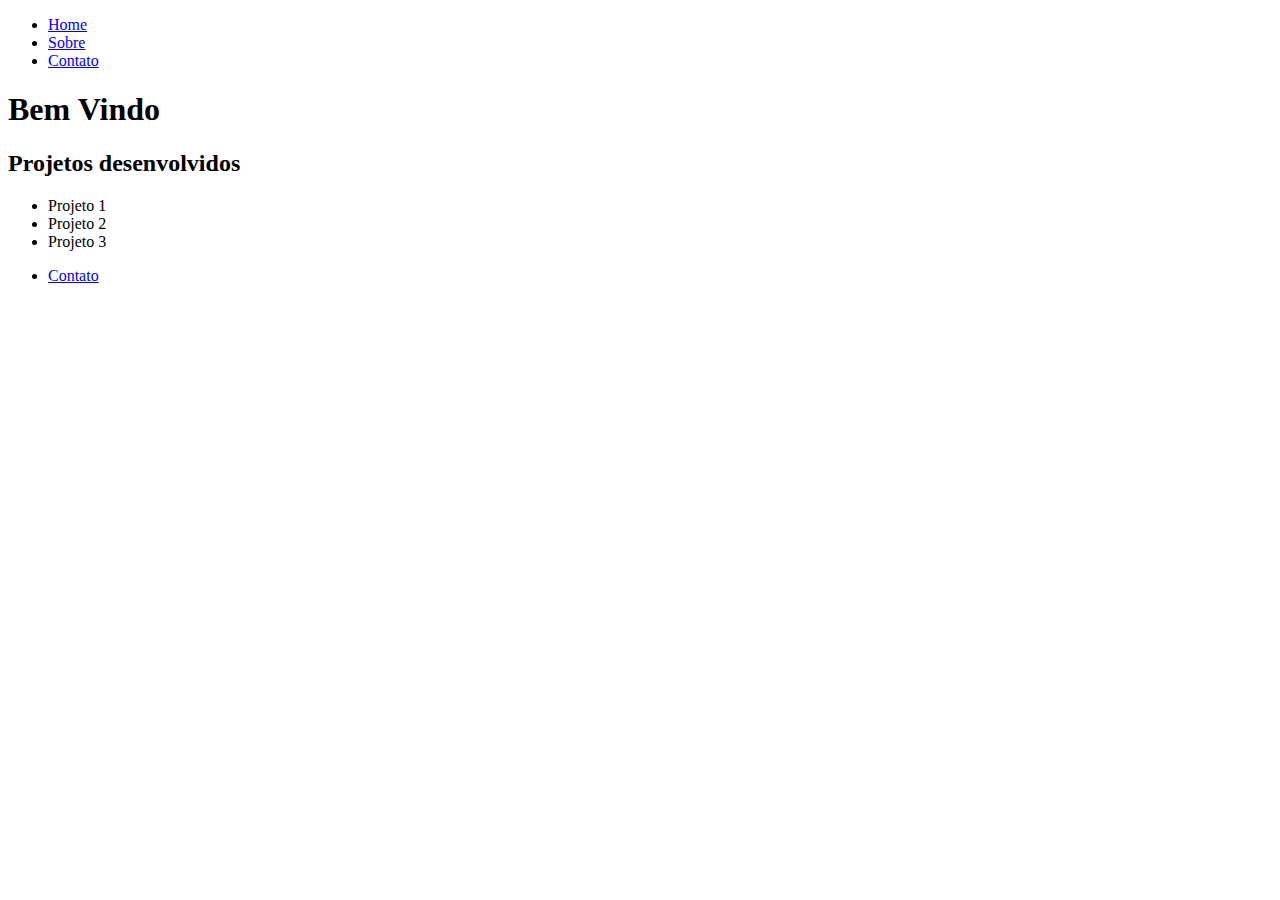
==== index.html @ 6217a58e "first commit" ====
<!DOCTYPE html>
<html lang="en">
<head>
    <meta charset="UTF-8">
    <meta http-equiv="X-UA-Compatible" content="IE=edge">
    <meta name="viewport" content="width=device-width, initial-scale=1.0">
    <title>Luidson Lima Santos</title>
</head>
<body>
    <header>
        <a href="#"></a>
        <nav>
          <ul>
            <li><a href="#">Home</a></li>
            <li><a href="#">Sobre</a></li>
            <li><a href="#">Contato</a></li>
          </ul>
        </nav>
    </header>
    <main>
        <h1>Bem Vindo</h1>
        <section>
          <h2>Projetos desenvolvidos</h2>
          <ul>
            <li>Projeto 1</li>
            <li>Projeto 2</li>
            <li>Projeto 3</li>
          </ul>
        </section>
        <aside>
        </aside>
    </main>
    <footer>
        <ul>
          <li><a href="#">Contato</a></li>
        </ul>
        <p></p>
    </footer>
</body>
</html>
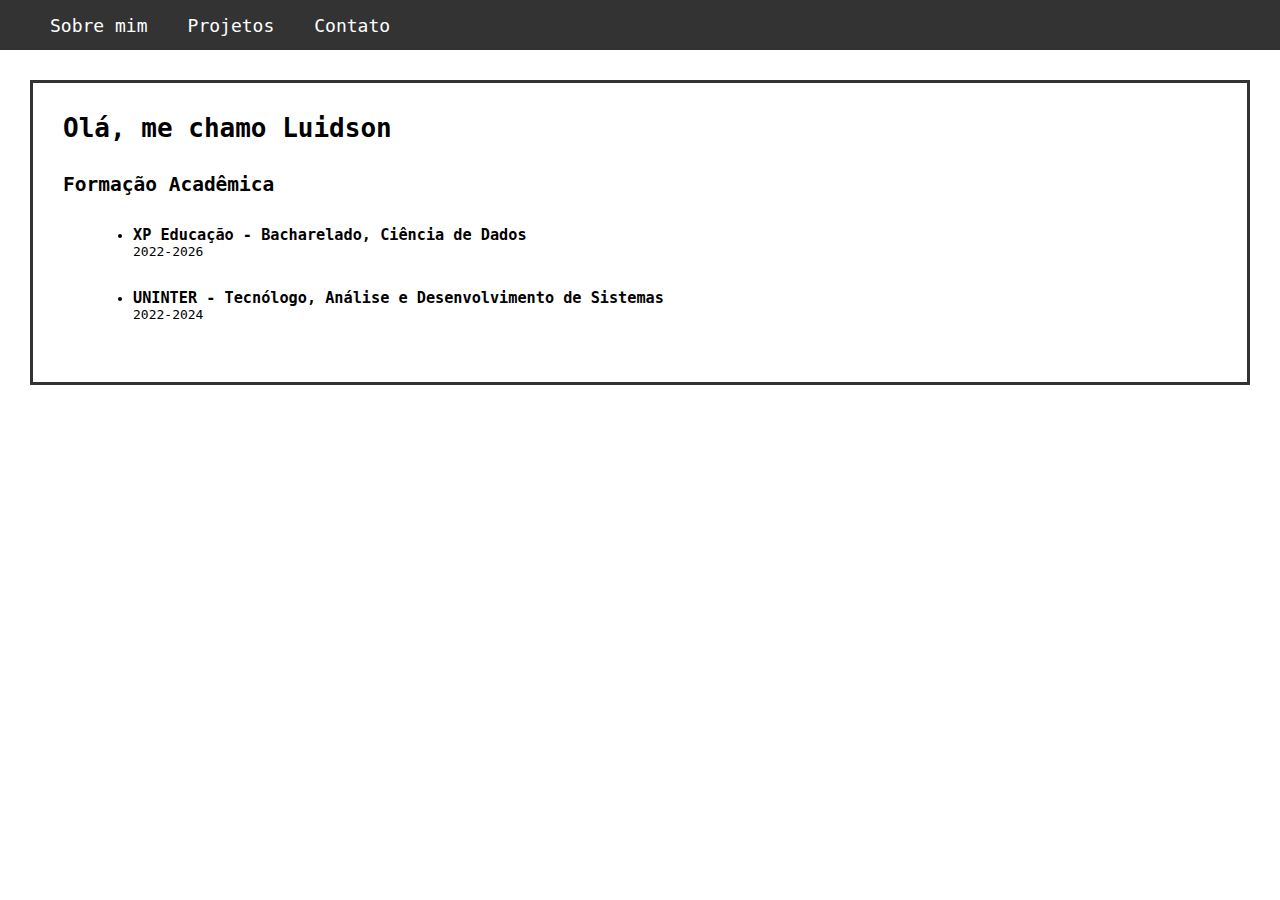
==== commit 39aa1a6d: "update" ====
--- a/index.html
+++ b/index.html
@@ -5,36 +5,38 @@
     <meta http-equiv="X-UA-Compatible" content="IE=edge">
     <meta name="viewport" content="width=device-width, initial-scale=1.0">
     <title>Luidson Lima Santos</title>
+    <link rel="stylesheet" href="css/style.css">
+    <script src="js/script.js"></script>
 </head>
 <body>
     <header>
         <a href="#"></a>
         <nav>
           <ul>
-            <li><a href="#">Home</a></li>
-            <li><a href="#">Sobre</a></li>
-            <li><a href="#">Contato</a></li>
+            <li><a href="index.html">Sobre mim</a></li>
+            <li><a href="pages/portfolio.html">Projetos</a></li>
+            <li><a href="pages/contact.html">Contato</a></li>
           </ul>
         </nav>
     </header>
     <main>
-        <h1>Bem Vindo</h1>
+        <h1>Olá, me chamo Luidson</h1>
         <section>
-          <h2>Projetos desenvolvidos</h2>
+          <h2>Formação Acadêmica</h2>
           <ul>
-            <li>Projeto 1</li>
-            <li>Projeto 2</li>
-            <li>Projeto 3</li>
+            <li>
+                <h3>XP Educação - Bacharelado, Ciência de Dados</h3>
+                <p>2022-2026</p>
+            </li>
+            <li>
+                <h3>UNINTER - Tecnólogo, Análise e Desenvolvimento de Sistemas</h3>
+                <p>2022-2024</p>
+            </li>
           </ul>
+        
         </section>
         <aside>
         </aside>
     </main>
-    <footer>
-        <ul>
-          <li><a href="#">Contato</a></li>
-        </ul>
-        <p></p>
-    </footer>
 </body>
 </html>--- a/css/style.css
+++ b/css/style.css
@@ -0,0 +1,59 @@
+*{
+    margin: 0;
+    font-family: monospace;
+}
+/*Estilização da barra de navegação*/
+nav {
+    background-color: #333;
+    color: #fff;
+    height: 50px;
+    display: flex;
+    align-items: center;
+    justify-content: space-between;
+  }
+  
+  nav ul {
+    list-style: none;
+    margin: 0;
+    padding: 10;
+    display: flex;
+  }
+  
+  nav ul li {
+    margin-right: 20px;
+  }
+  
+  nav ul li:last-child {
+    margin-right: 0;
+  }
+  
+  nav a {
+    color: #fff;
+    text-decoration: none;
+    font-size: 18px;
+    padding: 10px;
+  }
+  
+  nav a:hover {
+    background-color: #fff;
+    color: #333;
+  }
+
+  /*Estilização do conteúdo*/
+  main{
+    padding: 30px;
+    margin: 30px;
+    border: solid #333;
+    
+  }
+  h1{
+    margin-bottom: 30px;
+  }
+  main li{
+    margin:30px;
+  }
+  main a{
+    color: #335;
+    text-decoration: none;
+  }
+  
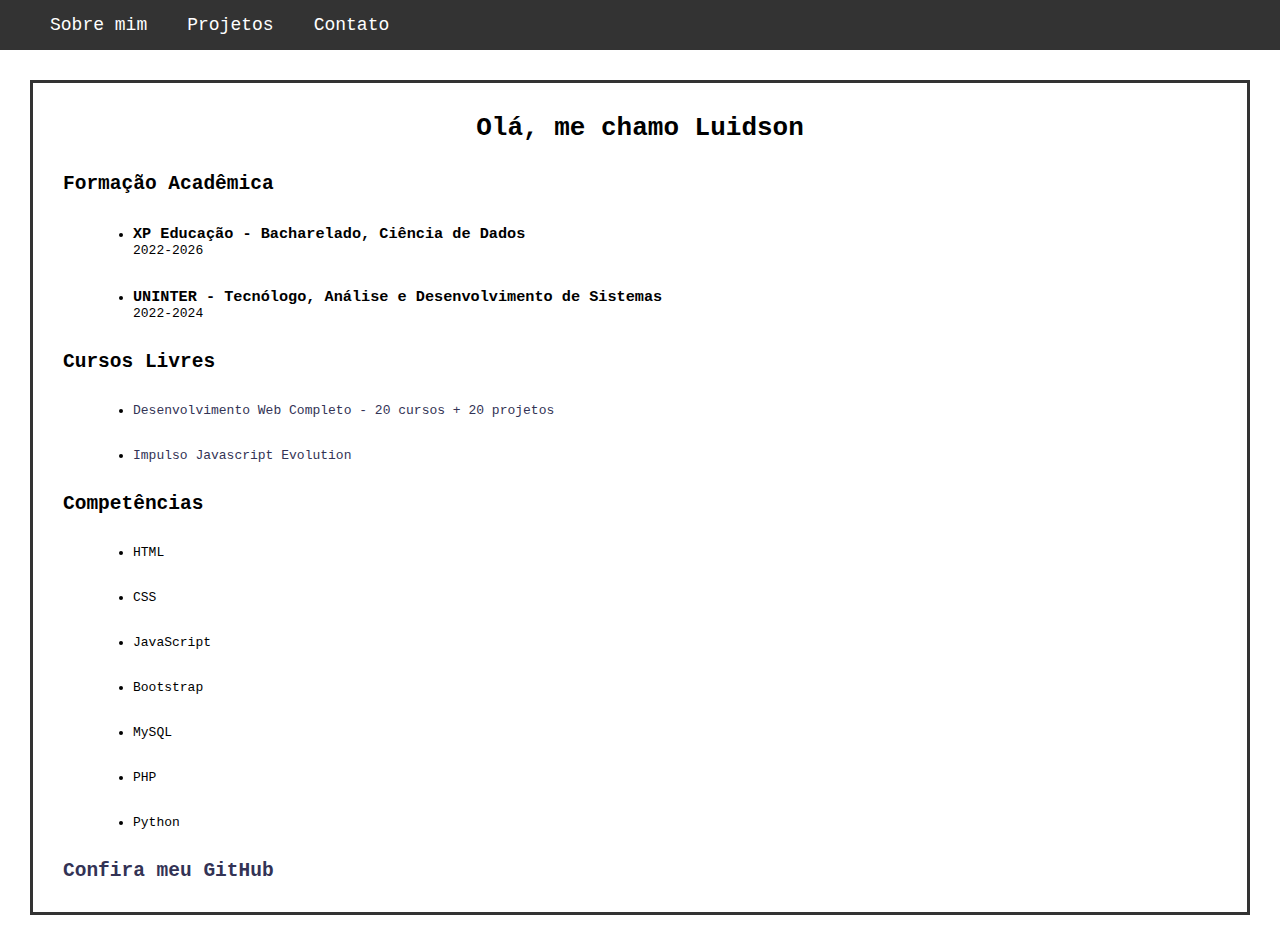
==== commit 891ea7ef: "update" ====
--- a/index.html
+++ b/index.html
@@ -33,7 +33,29 @@
                 <p>2022-2024</p>
             </li>
           </ul>
+
+          <h2>Cursos Livres</h2>
+          <ul>
+            <li>
+              <a href="https://www.udemy.com/certificate/UC-b33e5ee6-d062-416a-9fae-206bb1fb1e73/">Desenvolvimento Web Completo - 20 cursos + 20 projetos</a>
+            </li>
+            <li>
+              <a href="https://hermes.digitalinnovation.one/certificates/434DD77F.pdf">Impulso Javascript Evolution</a>
+            </li>
+          </ul>
+
+          <h2>Competências</h2>
+          <ul>
+            <li>HTML</li>
+            <li>CSS</li>
+            <li>JavaScript</li>
+            <li>Bootstrap</li>
+            <li>MySQL</li>
+            <li>PHP</li>
+            <li>Python</li>
+          </ul>
         
+          <h2><a href="https://github.com/luidsonl">Confira meu GitHub</a></h2>
         </section>
         <aside>
         </aside>
--- a/css/style.css
+++ b/css/style.css
@@ -48,6 +48,7 @@
   }
   h1{
     margin-bottom: 30px;
+    text-align: center;
   }
   main li{
     margin:30px;
@@ -56,4 +57,8 @@
     color: #335;
     text-decoration: none;
   }
+  main img{
+    border: solid #335 4px;
+    margin: 15px;
+  }
   
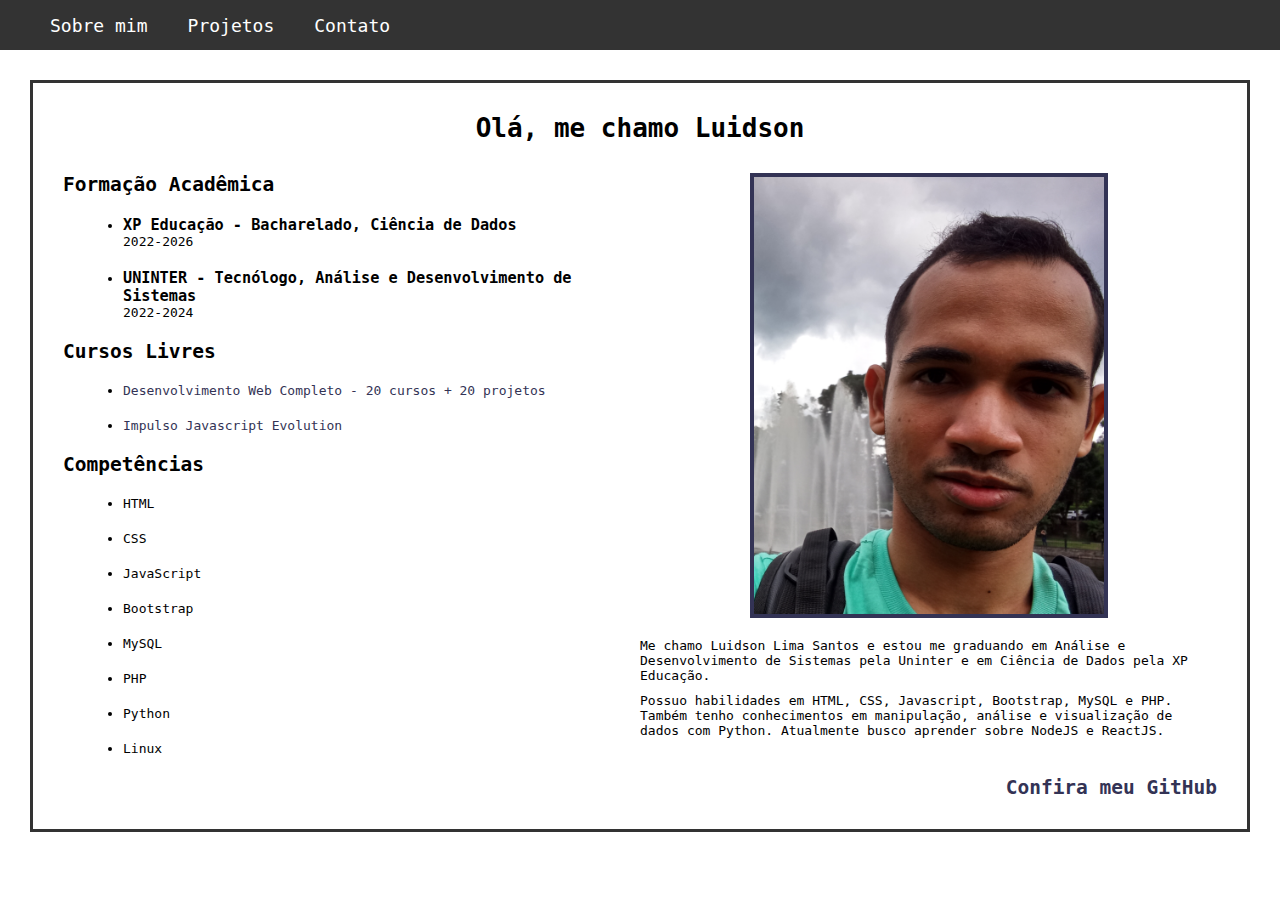
==== commit 9c131dba: "update" ====
--- a/index.html
+++ b/index.html
@@ -22,40 +22,66 @@
     <main>
         <h1>Olá, me chamo Luidson</h1>
         <section>
-          <h2>Formação Acadêmica</h2>
-          <ul>
-            <li>
-                <h3>XP Educação - Bacharelado, Ciência de Dados</h3>
-                <p>2022-2026</p>
-            </li>
-            <li>
-                <h3>UNINTER - Tecnólogo, Análise e Desenvolvimento de Sistemas</h3>
-                <p>2022-2024</p>
-            </li>
-          </ul>
 
-          <h2>Cursos Livres</h2>
-          <ul>
-            <li>
-              <a href="https://www.udemy.com/certificate/UC-b33e5ee6-d062-416a-9fae-206bb1fb1e73/">Desenvolvimento Web Completo - 20 cursos + 20 projetos</a>
-            </li>
-            <li>
-              <a href="https://hermes.digitalinnovation.one/certificates/434DD77F.pdf">Impulso Javascript Evolution</a>
-            </li>
-          </ul>
+          <div class="row">
 
-          <h2>Competências</h2>
-          <ul>
-            <li>HTML</li>
-            <li>CSS</li>
-            <li>JavaScript</li>
-            <li>Bootstrap</li>
-            <li>MySQL</li>
-            <li>PHP</li>
-            <li>Python</li>
-          </ul>
-        
-          <h2><a href="https://github.com/luidsonl">Confira meu GitHub</a></h2>
+
+            <div class="column">
+              <h2>Formação Acadêmica</h2>
+              <ul>
+                <li>
+                    <h3>XP Educação - Bacharelado, Ciência de Dados</h3>
+                    <p>2022-2026</p>
+                </li>
+                <li>
+                    <h3>UNINTER - Tecnólogo, Análise e Desenvolvimento de Sistemas</h3>
+                    <p>2022-2024</p>
+                </li>
+              </ul>
+
+              <h2>Cursos Livres</h2>
+              <ul>
+                <li>
+                  <a href="https://www.udemy.com/certificate/UC-b33e5ee6-d062-416a-9fae-206bb1fb1e73/">Desenvolvimento Web Completo - 20 cursos + 20 projetos</a>
+                </li>
+                <li>
+                  <a href="https://hermes.digitalinnovation.one/certificates/434DD77F.pdf">Impulso Javascript Evolution</a>
+                </li>
+              </ul>
+
+              <h2>Competências</h2>
+              <ul>
+                <li>HTML</li>
+                <li>CSS</li>
+                <li>JavaScript</li>
+                <li>Bootstrap</li>
+                <li>MySQL</li>
+                <li>PHP</li>
+                <li>Python</li>
+                <li>Linux</li>
+              </ul>
+            </div>
+
+            
+            <div class="column">
+              <img src="img/profile/luidson.png" alt="Foto de Luidson" class="profile-picture">
+              <div class="bio">
+                <p>
+                  Me chamo Luidson Lima Santos e estou me graduando em Análise e Desenvolvimento de Sistemas pela 
+                  Uninter e em Ciência de Dados pela XP Educação.
+                </p>
+                <p>
+                  Possuo habilidades em HTML, CSS, Javascript, Bootstrap, MySQL e PHP. 
+                  Também tenho conhecimentos em manipulação, análise e visualização de dados com Python. 
+                  Atualmente busco aprender sobre NodeJS e ReactJS.
+                </p>
+              </div>
+             
+            </div>
+
+
+          </div>
+          <h2 class="github"><a href="https://github.com/luidsonl">Confira meu GitHub</a></h2>
         </section>
         <aside>
         </aside>
--- a/css/style.css
+++ b/css/style.css
@@ -51,7 +51,7 @@
     text-align: center;
   }
   main li{
-    margin:30px;
+    margin:20px;
   }
   main a{
     color: #335;
@@ -61,4 +61,27 @@
     border: solid #335 4px;
     margin: 15px;
   }
+  main .row{
+    display: flex;
+  }
+  main .column{
+    width: 50%;
+  }
+  .profile-picture{
+    display: block;
+    margin: auto;
+    width: 350px;
+  }
+  .bio{
+    margin: 20px 0;
+  }
+  p{
+    margin-bottom: 10px;
+  }
+  .description{
+    padding-top: 35px;
+  }
+  .github{
+    text-align: right;
+  }
   
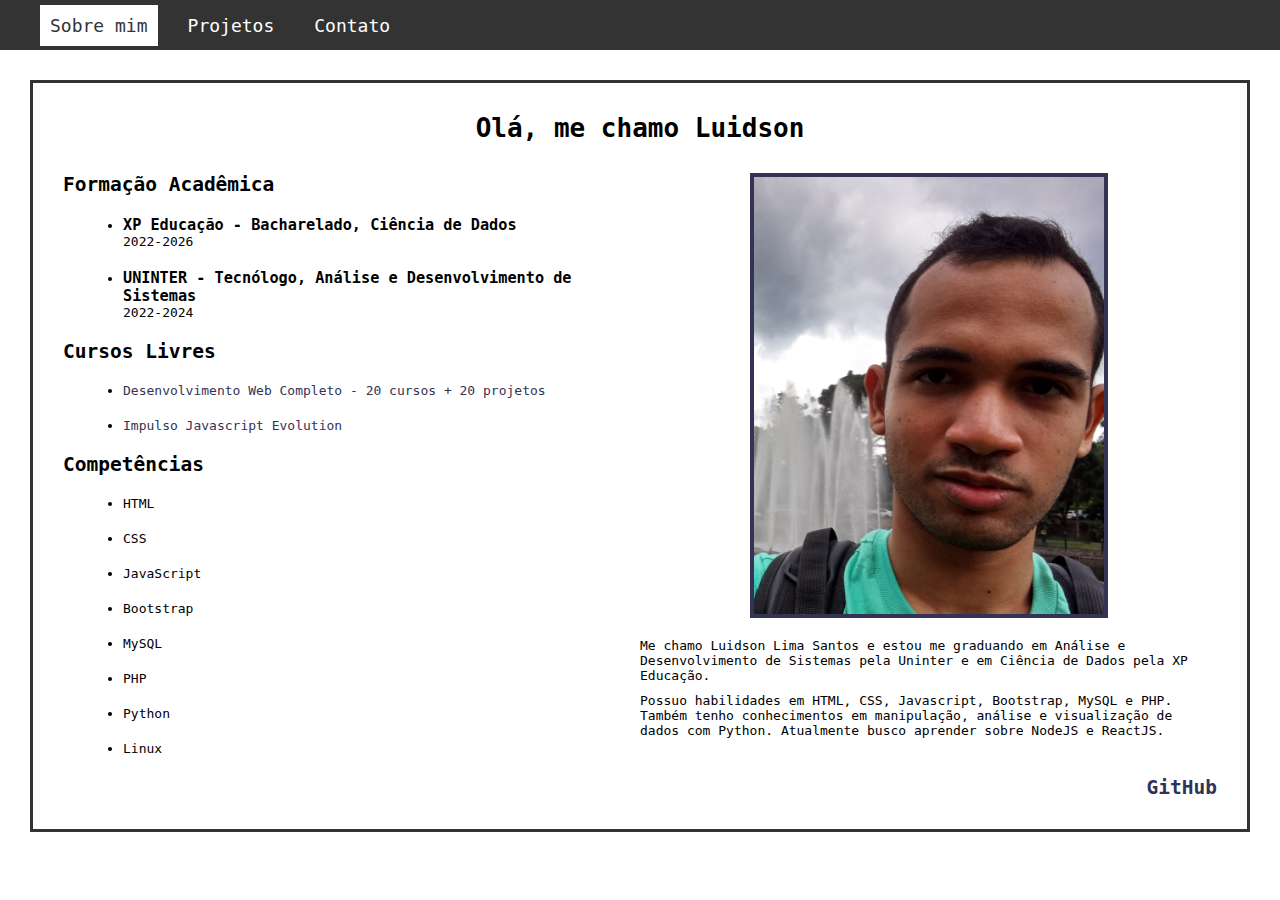
==== commit 1fd7a7fb: "tornando responsível e melhorando navbar" ====
--- a/index.html
+++ b/index.html
@@ -6,16 +6,15 @@
     <meta name="viewport" content="width=device-width, initial-scale=1.0">
     <title>Luidson Lima Santos</title>
     <link rel="stylesheet" href="css/style.css">
-    <script src="js/script.js"></script>
 </head>
 <body>
     <header>
         <a href="#"></a>
         <nav>
           <ul>
-            <li><a href="index.html">Sobre mim</a></li>
-            <li><a href="pages/portfolio.html">Projetos</a></li>
-            <li><a href="pages/contact.html">Contato</a></li>
+            <li><a id="index" href="index.html">Sobre mim</a></li>
+            <li><a id="portfolio" href="pages/portfolio.html">Projetos</a></li>
+            <li><a id="contact" href="pages/contact.html">Contato</a></li>
           </ul>
         </nav>
     </header>
@@ -81,10 +80,12 @@
 
 
           </div>
-          <h2 class="github"><a href="https://github.com/luidsonl">Confira meu GitHub</a></h2>
+          <h2 class="github"><a href="https://github.com/luidsonl">GitHub</a></h2>
         </section>
         <aside>
         </aside>
     </main>
+
+    <script src="js/script.js"></script>
 </body>
 </html>--- a/css/style.css
+++ b/css/style.css
@@ -84,4 +84,19 @@
   .github{
     text-align: right;
   }
-  
+/*Responsividade*/
+@media only screen and (max-width:850px){
+  main .row{
+    flex-direction: column;
+  }
+  main .column{
+    width: 100%;
+  }
+  img, .profile-picture{
+    width: 100%;
+    max-width: 350px;
+  }
+  ul{
+    padding-left: 15px;
+  }
+}
